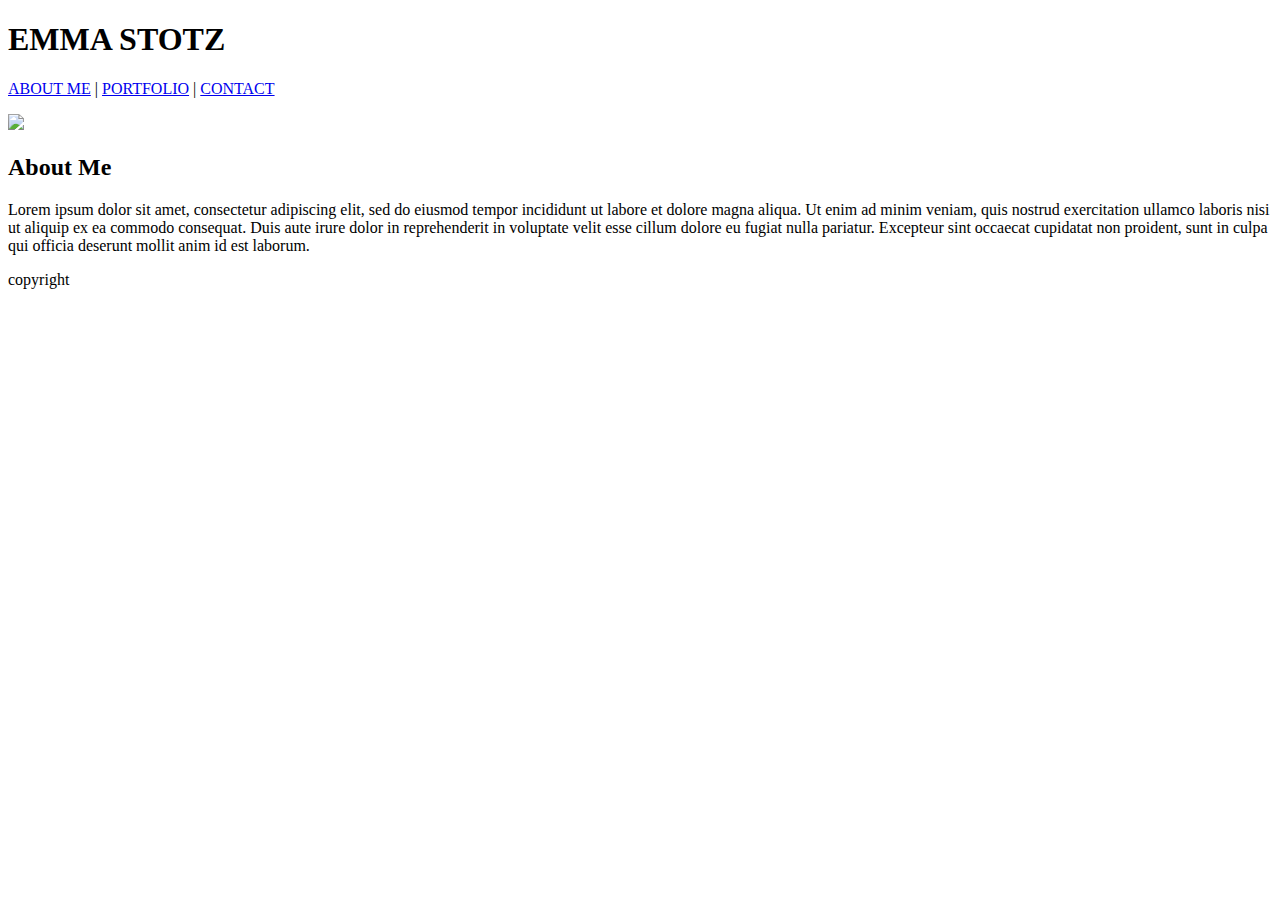
==== index.html @ 8b032add "Added URLS for the navigation bar." ====
<!DOCTYPE html>
<html lang="en-us">
    <head>
        <meta charset="UTF 8">
        <title>About Me</title>
        
        <link rel="stylesheet" type="text/css" href="style.css">
    </head>

    <body>
        <div id="wrapper">
            <header>
                <h1>EMMA STOTZ</h1>
                <div class="navigation";>
                    <p><a href="#" target="_blank">ABOUT ME</a>  |  <a href="file:///C:/Users/stotz/github_repo/HW1_Basic-Portfolio/portfolio.html" target="_blank">PORTFOLIO</a>  |  <a href="file:///C:/Users/stotz/github_repo/HW1_Basic-Portfolio/contact.html" target="_blank">CONTACT</a></p>
                </div>
            </header>

            <div class="about-box">
                <img src="C:\Users\stotz\github_repo\HW1_Basic-Portfolio\assets\images\portfolio-picture.png">
                <h2>About Me</h2>
                <p>Lorem ipsum dolor sit amet, consectetur adipiscing elit, sed do eiusmod tempor incididunt ut labore et dolore magna aliqua. Ut enim ad minim veniam, quis nostrud exercitation ullamco laboris nisi ut aliquip ex ea commodo consequat. Duis aute irure dolor in reprehenderit in voluptate velit esse cillum dolore eu fugiat nulla pariatur. Excepteur sint occaecat cupidatat non proident, sunt in culpa qui officia deserunt mollit anim id est laborum.</p>
            </div>
        
            <footer>
                <p>copyright</p>
            </footer>
        </div>
    </body>
</html>
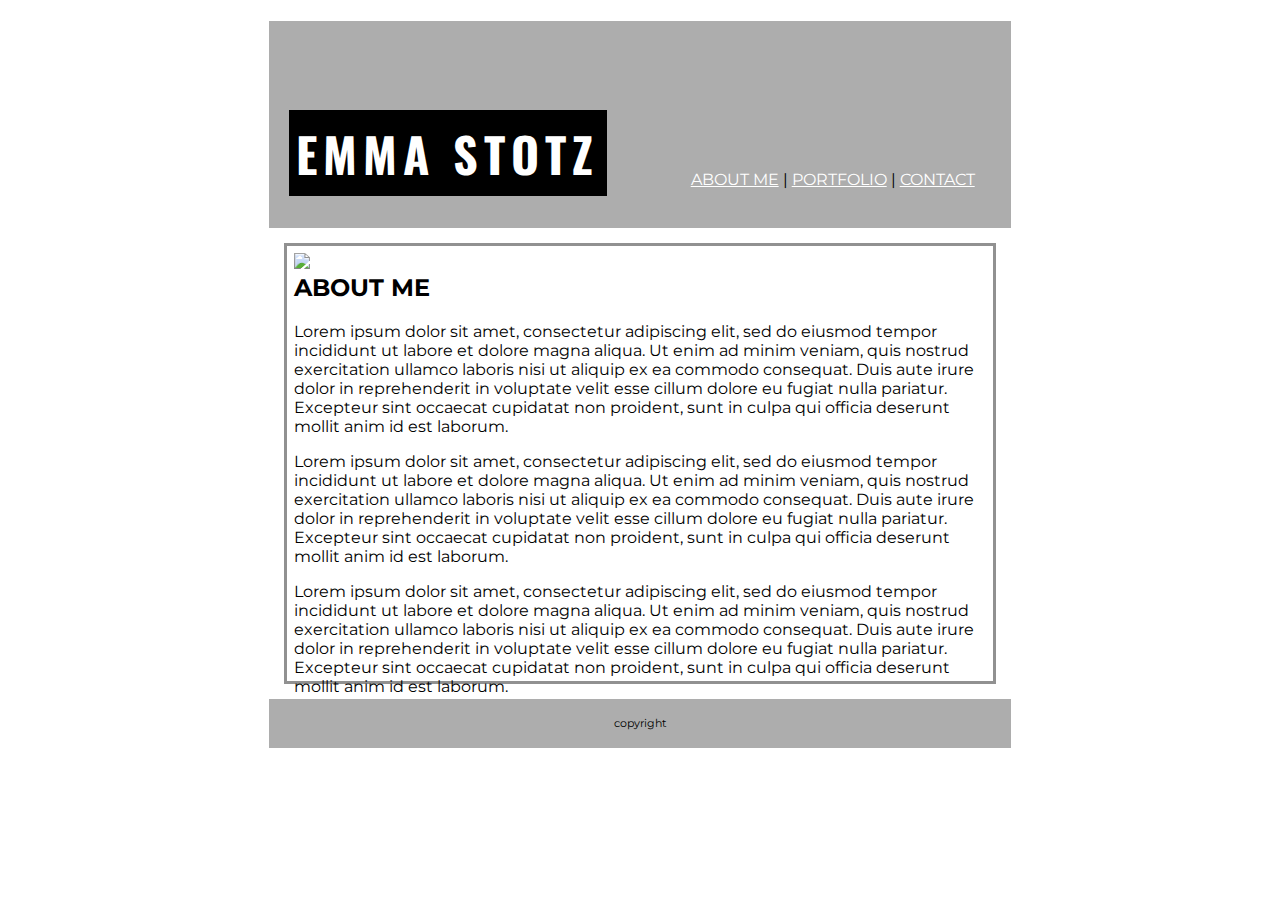
==== commit 4d496b75: "Adjustments to code made." ====
--- a/index.html
+++ b/index.html
@@ -1,10 +1,11 @@
 <!DOCTYPE html>
 <html lang="en-us">
     <head>
-        <meta charset="UTF 8">
+        <meta charset="UTF-8">
         <title>About Me</title>
-        
+    
         <link rel="stylesheet" type="text/css" href="style.css">
+        <link href="https://fonts.googleapis.com/css?family=Amatic+SC|Josefin+Sans|Manjari|Montserrat|Oswald&display=swap" rel="stylesheet">
     </head>
 
     <body>
@@ -12,14 +13,22 @@
             <header>
                 <h1>EMMA STOTZ</h1>
                 <div class="navigation";>
-                    <p><a href="#" target="_blank">ABOUT ME</a>  |  <a href="file:///C:/Users/stotz/github_repo/HW1_Basic-Portfolio/portfolio.html" target="_blank">PORTFOLIO</a>  |  <a href="file:///C:/Users/stotz/github_repo/HW1_Basic-Portfolio/contact.html" target="_blank">CONTACT</a></p>
+                    <p><a href="index.html">ABOUT ME</a> | <a href="portfolio.html">PORTFOLIO</a> | <a href="contact.html">CONTACT</a></p>
                 </div>
             </header>
 
             <div class="about-box">
-                <img src="C:\Users\stotz\github_repo\HW1_Basic-Portfolio\assets\images\portfolio-picture.png">
-                <h2>About Me</h2>
-                <p>Lorem ipsum dolor sit amet, consectetur adipiscing elit, sed do eiusmod tempor incididunt ut labore et dolore magna aliqua. Ut enim ad minim veniam, quis nostrud exercitation ullamco laboris nisi ut aliquip ex ea commodo consequat. Duis aute irure dolor in reprehenderit in voluptate velit esse cillum dolore eu fugiat nulla pariatur. Excepteur sint occaecat cupidatat non proident, sunt in culpa qui officia deserunt mollit anim id est laborum.</p>
+                <div class="about-image">
+                    <img src="./assets/images/portfolio-picture.png">
+                </div>
+                <div class="about-me">
+                    <h2>ABOUT ME</h2>
+                </div>
+                <div class="about-text"
+                    <p>Lorem ipsum dolor sit amet, consectetur adipiscing elit, sed do eiusmod tempor incididunt ut labore et dolore magna aliqua. Ut enim ad minim veniam, quis nostrud exercitation ullamco laboris nisi ut aliquip ex ea commodo consequat. Duis aute irure dolor in reprehenderit in voluptate velit esse cillum dolore eu fugiat nulla pariatur. Excepteur sint occaecat cupidatat non proident, sunt in culpa qui officia deserunt mollit anim id est laborum.</p>
+                    <p>Lorem ipsum dolor sit amet, consectetur adipiscing elit, sed do eiusmod tempor incididunt ut labore et dolore magna aliqua. Ut enim ad minim veniam, quis nostrud exercitation ullamco laboris nisi ut aliquip ex ea commodo consequat. Duis aute irure dolor in reprehenderit in voluptate velit esse cillum dolore eu fugiat nulla pariatur. Excepteur sint occaecat cupidatat non proident, sunt in culpa qui officia deserunt mollit anim id est laborum.</p>
+                    <p>Lorem ipsum dolor sit amet, consectetur adipiscing elit, sed do eiusmod tempor incididunt ut labore et dolore magna aliqua. Ut enim ad minim veniam, quis nostrud exercitation ullamco laboris nisi ut aliquip ex ea commodo consequat. Duis aute irure dolor in reprehenderit in voluptate velit esse cillum dolore eu fugiat nulla pariatur. Excepteur sint occaecat cupidatat non proident, sunt in culpa qui officia deserunt mollit anim id est laborum.</p>
+                </div>
             </div>
         
             <footer>
--- a/style.css
+++ b/style.css
@@ -0,0 +1,181 @@
+/* Applies to everything on all pages */
+body {
+    font-family: 'Montserrat', sans-serif;
+    color: black;
+    background-image: url(white-carbon.png);
+    background-repeat: repeat;
+    margin-left: 20%;
+    margin-right: 20%;
+    padding: 1%;
+}
+
+/* Header */
+header {
+    height: 200px;
+    background-color: rgba(145, 145, 145, 0.75);
+    position: relative;
+    padding-right: 1%;
+    padding-left: 1%;
+    padding-top: .5%;
+    padding-bottom: .5%;
+}
+
+/* Name box within the Header */
+h1 {
+    background-color: rgb(0, 0, 0);
+    position: absolute;
+    bottom: 0;
+    left: 20px;
+    color: white;
+    width: auto;
+    padding: 1%;
+    text-align: center;
+    font-family: 'Oswald', sans-serif;
+    font-size: 36pt;
+    letter-spacing: 6px;
+    /* margin-bottom: 0; */
+}
+
+/* Navigation Bar */
+div.navigation {
+    font-size: 16px;
+    text-align: right;
+    margin-right: 4%;
+    margin-top: 20%;
+}
+
+a:link {
+    color: white;
+    
+}  
+
+a:vistied {
+    color: white;
+}
+
+a:hover {
+    color: black;
+    font-weight: bold;
+}
+  
+a:active {
+    color: white;
+}
+/* End Navigation Bar */
+
+/* Applies to all images */
+img {
+    border-style: solid;
+    border-color: rgba(145, 145, 145, 1);
+}
+
+/* Index About Me */
+div.about-box {
+    margin: 2%;
+    padding: 2%;
+    height: 420px;
+    border-style: solid;
+    border-color: rgba(145, 145, 145, 1);
+    padding: 1%;
+}
+
+div.about-me {
+    text-align: left;
+    padding-right: 5%;
+}
+
+div.about-image img {
+    float: left;
+    max-width:25%;
+    height:auto;
+    border: none; 
+}
+
+div.about-text {
+    text-align: left;
+}
+/* End Index About Me */
+
+/* Contact */
+div.contact-form {
+    text-align: left;
+    text-indent: 25px;
+    height: 420px;
+    margin: 2%;
+    padding: 2%;
+    border: solid;
+    border-color: rgba(145, 145, 145, 1);
+    border-width: 1px;
+}
+
+div.input-box{
+    margin-top: 10%;
+    margin-bottom: 10%;
+    padding: 10%;
+}
+
+div input{
+    margin-bottom: 3%;
+    margin-left: 3%;
+    margin-right: 3%;
+    width: 25%;
+}
+/*
+div.name input{
+    margin: 3%;
+    width: 25%;
+}
+
+div.phone input{
+    margin: 3%;
+    width: 25%;
+} */
+
+div.message input {
+    margin: 3%;
+    width: 96%;
+    height: 100px;
+}
+/* End Contact */
+
+/* Portfolio */
+div.portfolio {
+    height: 420px;
+    margin: 2%;
+    padding: 2%;
+    border: solid;
+    border-color: rgba(145, 145, 145, 1);
+    border-width: 1px;
+}
+
+div.icon {
+    float: left;
+    width: 33%;
+    height: 33%;
+}
+
+div.icon img {
+    background-color: rgba(145, 145, 145, .5);
+    max-width: 75%;
+    height: auto;
+}
+
+.clearfix::after {
+    content: "";
+    clear: both;
+    display: table;
+}
+
+/* End Portfolio */
+
+/* Footer */
+footer {
+    /* width: 960px; */
+    clear: both;
+    height: 5%;
+    background-color: rgba(145, 145, 145, .75);
+    padding: 1%;
+    text-align: center;
+    font-size: 8pt;
+}
+/* End Footer */